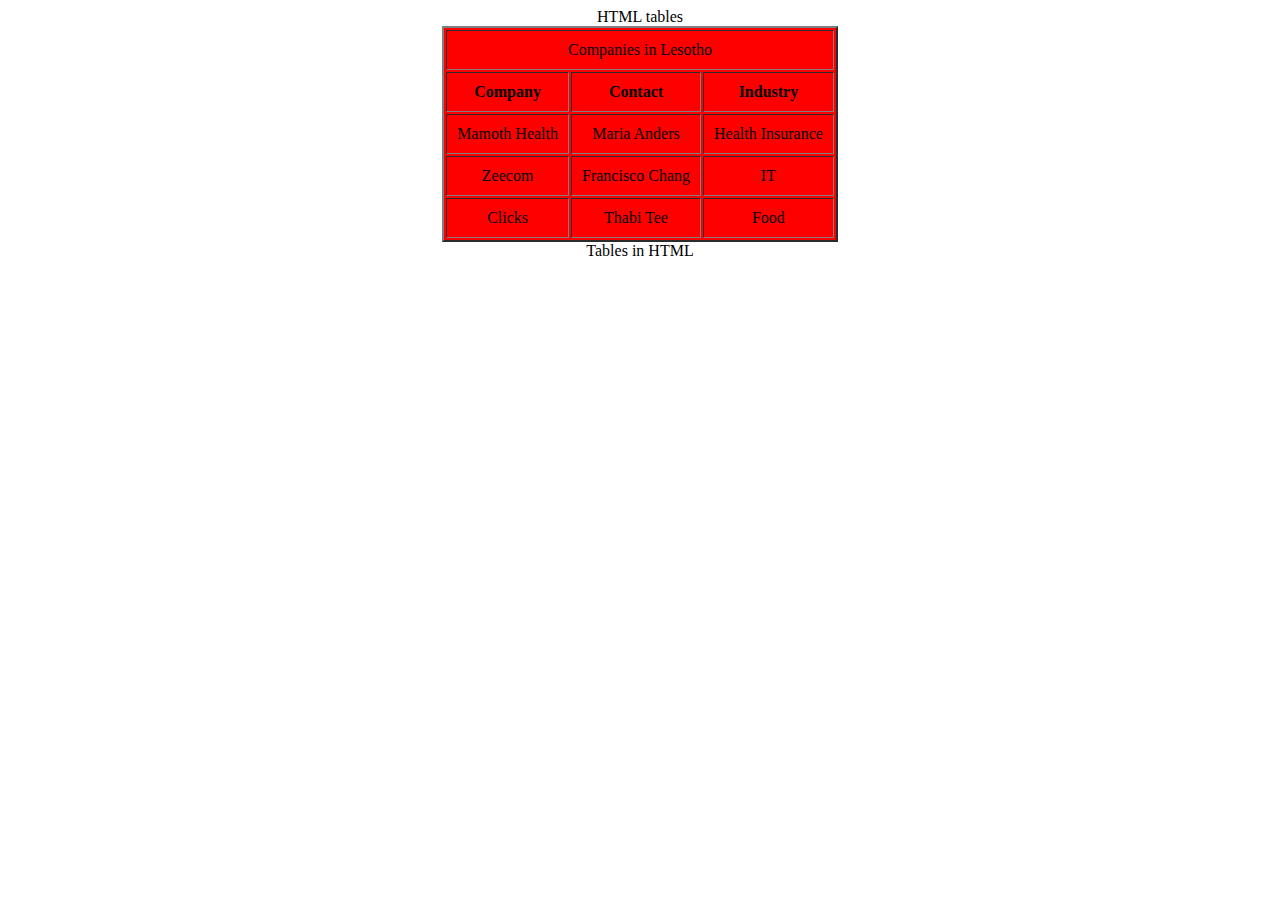
==== tables.html @ f2aef100 "adding tables page" ====
<!DOCTYPE html>
<html lang="en">

<head>
    <meta charset="UTF-8">
    <meta name="viewport" content="width=device-width, initial-scale=1.0">
    <title>My Webpage</title>
</head>

<body>
    <section align="center">
        <header>HTML tables</header>

        <table border="2" cellpadding = "10" bgcolor="red" align="center">
            <tr align="center">
                <td colspan="3"> Companies in Lesotho </td>
            </tr>
            <tr>
              <th>Company</th>
              <th>Contact</th>
              <th>Industry</th>
            </tr>
            <tr>
              <td>Mamoth Health</td>
              <td>Maria Anders</td>
              <td>Health Insurance</td>
            </tr>
            <tr>
              <td>Zeecom</td>
              <td>Francisco Chang</td>
              <td>IT</td>
            </tr>
            <tr>
                <td>Clicks</td>
                <td>Thabi Tee</td>
                <td>Food</td>
              </tr>
          </table>
    </section>
    <footer align="center">Tables in HTML</footer>

</body>

</html>
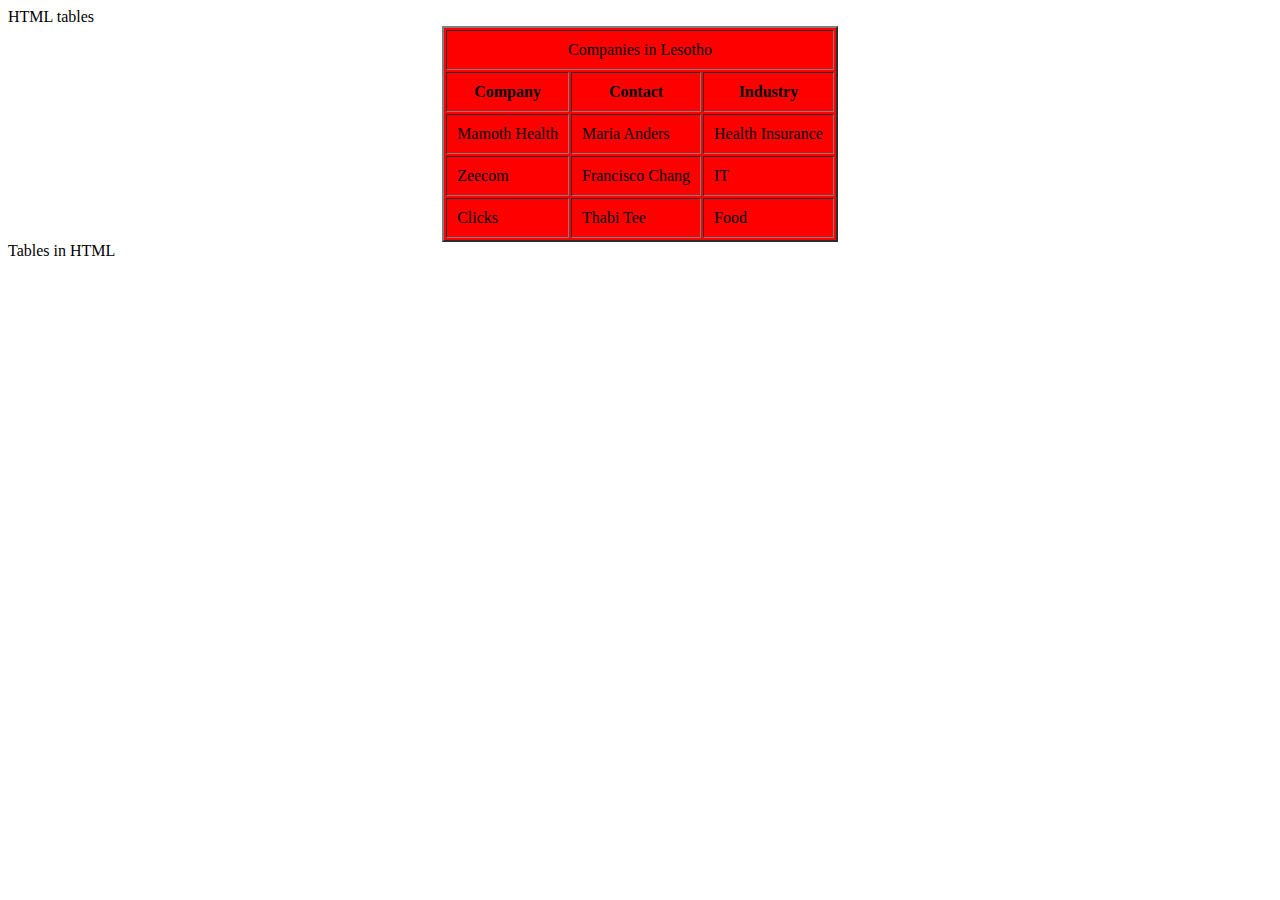
==== commit 77980be3: "Adding corrected tables" ====
--- a/tables.html
+++ b/tables.html
@@ -8,7 +8,7 @@
 </head>
 
 <body>
-    <section align="center">
+    <section>
         <header>HTML tables</header>
 
         <table border="2" cellpadding = "10" bgcolor="red" align="center">
@@ -37,7 +37,7 @@
               </tr>
           </table>
     </section>
-    <footer align="center">Tables in HTML</footer>
+    <footer>Tables in HTML</footer>
 
 </body>
 
